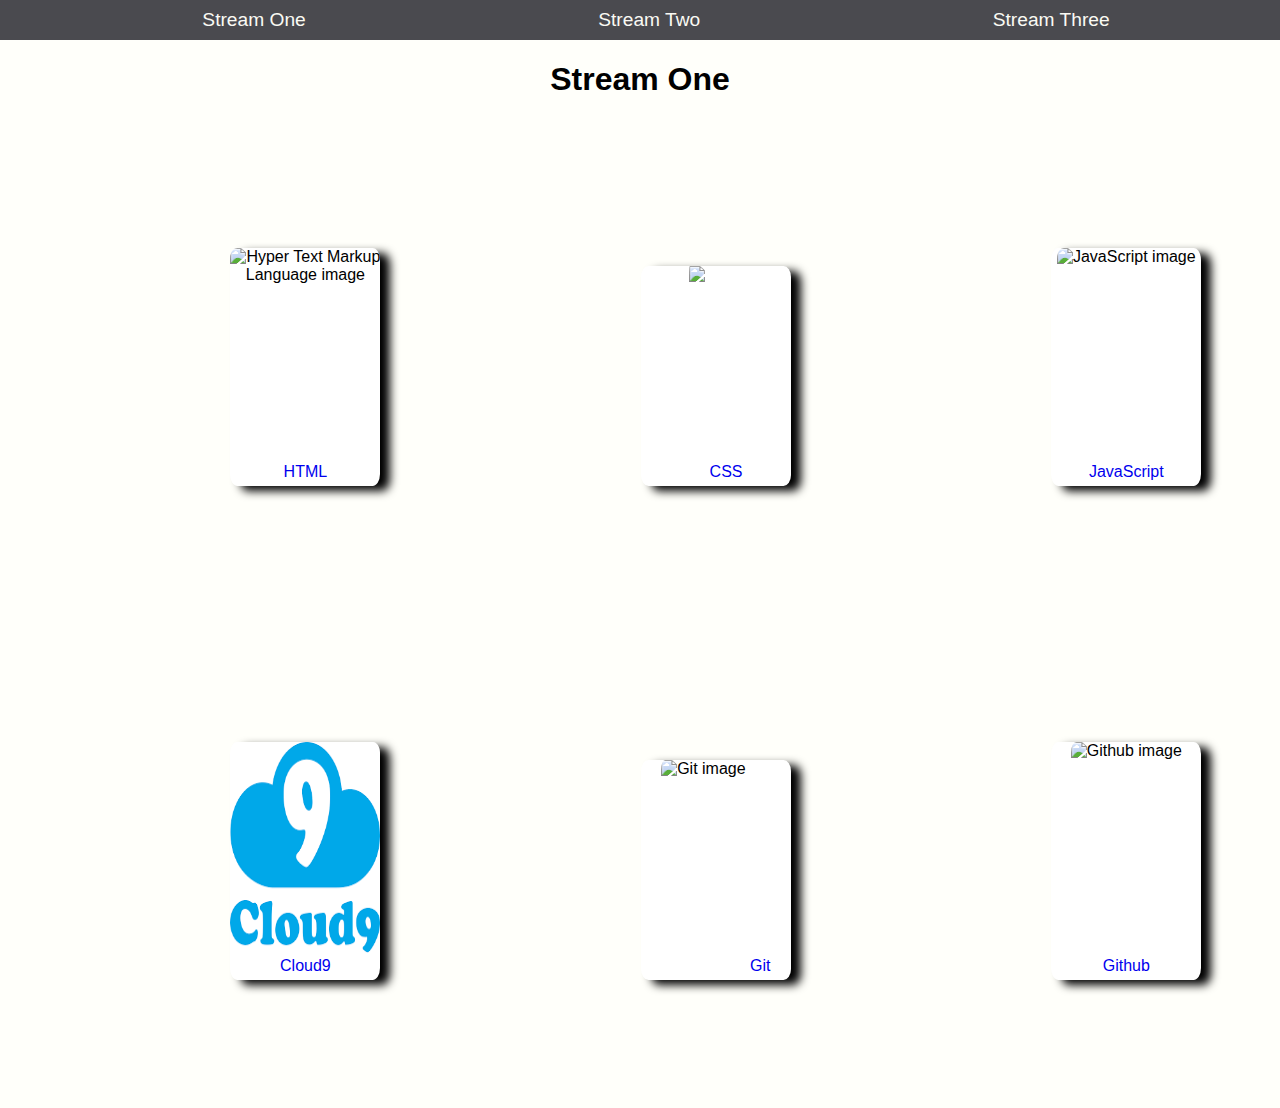
==== index.html @ 25c4ae0d "initial commit: for deployment of my very first website on github." ====
<!DOCTYPE html>
<html>
    <head>
        <link rel="stylesheet" href="../css/stream_main.css" type="text/css" />
        <title>
           Stream
        </title>
    </head>
    
    <body>
        
        <nav>
            <ul>
                <li>
                    <a id="stream_one.html">Stream One</a>
                </li>
                <li>
                    <a href="stream_two.html#id=stream_two.html" target="blank">Stream Two</a>
                </li>
                <li>
                    <a href="stream_three.html#id=stream_three.html" target="blank">Stream Three</a>
                </li>
            </ul>
        </nav>
        
        <h1>
            Stream One
        </h1>
        
        <div class="wrapper">
            <div class="cards">
                <img src="https://www.w3.org/html/logo/downloads/HTML5_Logo_512.png" alt="Hyper Text Markup Language image"></img>
                <a href="https://en.wikipedia.org/wiki/HTML5">HTML</a>
            </div>
            
            <div class="cards">
                <img src="http://blog.w3c.br/wp-content/uploads/2013/03/css31-213x300.png"></img>
                <a href="https://en.wikipedia.org/wiki/Cascading_Style_Sheets">CSS</a>
            </div>
            
            <div class="cards">
                <img src="https://www.probytes.net/wp-content/uploads/2018/07/javascript-logo-E967E87D74-seeklogo.com_.png" alt="JavaScript image"></img>
                <a href="https://en.wikipedia.org/wiki/JavaScript">JavaScript</a>
            </div>
            
            <div class="cards">
                <img src="[data-uri]" alt="Cloud 9"></img>
                <a href="https://en.wikipedia.org/wiki/Cloud9_IDE">Cloud9</a>
            </div>
            
            <div class="cards">
                <img src="https://git-scm.com/images/logos/downloads/Git-Logo-2Color.png" alt="Git image"></img>
                <a href="https://en.wikipedia.org/wiki/Git">Git</a>
            </div>
            
            <div class="cards">
                <img src="https://github.githubassets.com/images/modules/logos_page/GitHub-Logo.png" alt="Github image"></img>
                <a href="https://en.wikipedia.org/wiki/GitHub">Github</a>
            </div>
        </div>
        
    </body>
</html>
---- css/stream_main.css ----
body {
    margin: 0;
    padding: 0;
    font-family: "Oswald", Sans-serif;
    background-color: #FFFFFA;
}

.wrapper {
    width:100%;
    float: left;
    margin: 0 8%;
}

nav ul {
    background-color: #4a4a4f;
    color: #fafaf4;
    list-style-type: none;
    width: 100%;
    
    text-align: center;
    margin: 0;
    padding: 0;
}  

nav li {
    font-size: 1.2em;
    line-height: 40px;
    height: 40px;
    padding: 0 10%;
    
    display: inline-block;
    margin-left: 2.5%;
}

nav a {
    text-decoration: none;
    color: #fafaf4;
    display: block;
}

nav a:hover {
    background-color: #fafaf4;
    color: #4a4a4f;
    display: block;
}

h1 {
    text-align: center;
}

.cards {
    max-width: 150px;
    min-width: 150px;
    max-height: 250px;
    min-height: 150px;
    padding-bottom: 5px;
 
    text-align: center;
    box-shadow: 10px 5px 10px #000; 
    border-radius: 5%;

    
    display: inline-block;
    margin: 10%;
    background-color: #FFFFFF;
}

.cards a {
    text-decoration: none;
   
}

img {
    width: 100%;
    max-height:211px; 
    min-height: 211px;
    overflow: hidden;
    border-radius: 5%;
    
}

div > .cards a {
    text-decoration: none;
}
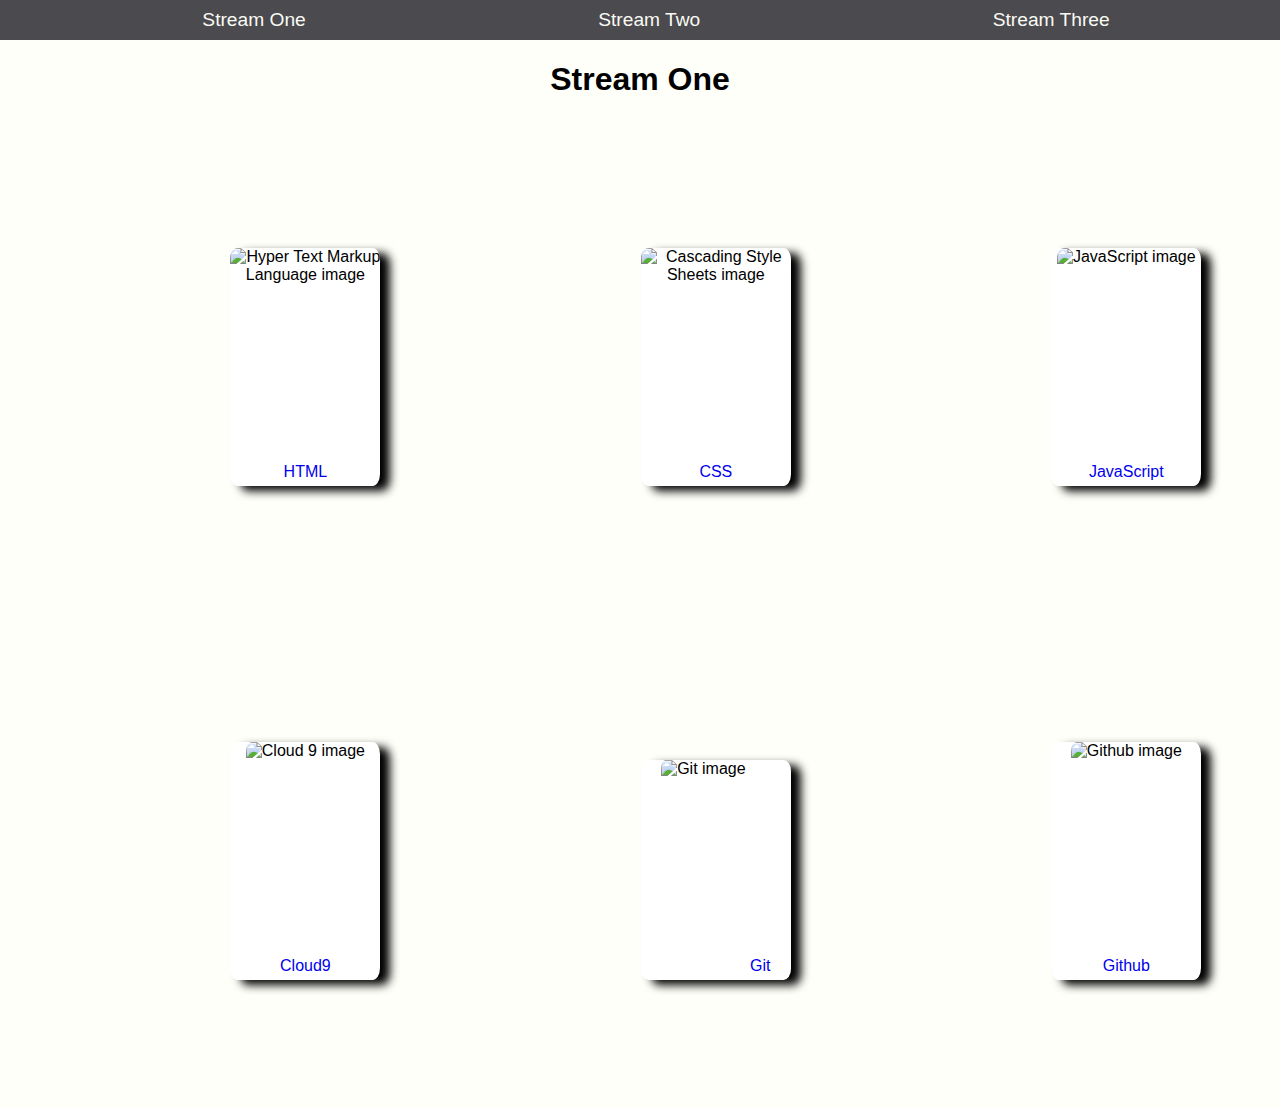
==== commit fbf32b74: "Validated files through w3c and changed faults in files where needed." ====
--- a/index.html
+++ b/index.html
@@ -1,7 +1,7 @@
 <!DOCTYPE html>
-<html>
+<html lang="en">
     <head>
-        <link rel="stylesheet" href="../css/stream_main.css" type="text/css" />
+        <link rel="stylesheet" href="./css/main.css" type="text/css" />
         <title>
            Stream
         </title>
@@ -29,32 +29,32 @@
         
         <div class="wrapper">
             <div class="cards">
-                <img src="https://www.w3.org/html/logo/downloads/HTML5_Logo_512.png" alt="Hyper Text Markup Language image"></img>
+                <img src="https://www.w3.org/html/logo/downloads/HTML5_Logo_512.png" alt="Hyper Text Markup Language image" />
                 <a href="https://en.wikipedia.org/wiki/HTML5">HTML</a>
             </div>
             
             <div class="cards">
-                <img src="http://blog.w3c.br/wp-content/uploads/2013/03/css31-213x300.png"></img>
+                <img src="http://blog.w3c.br/wp-content/uploads/2013/03/css31-213x300.png" alt="Cascading Style Sheets image" />
                 <a href="https://en.wikipedia.org/wiki/Cascading_Style_Sheets">CSS</a>
             </div>
             
             <div class="cards">
-                <img src="https://www.probytes.net/wp-content/uploads/2018/07/javascript-logo-E967E87D74-seeklogo.com_.png" alt="JavaScript image"></img>
+                <img src="https://www.probytes.net/wp-content/uploads/2018/07/javascript-logo-E967E87D74-seeklogo.com_.png" alt="JavaScript image" />
                 <a href="https://en.wikipedia.org/wiki/JavaScript">JavaScript</a>
             </div>
             
             <div class="cards">
-                <img src="[data-uri]" alt="Cloud 9"></img>
+                <img src="https://upload.wikimedia.org/wikipedia/en/thumb/f/f7/Cloud9_logo.svg/1280px-Cloud9_logo.svg.png" alt="Cloud 9 image" />
                 <a href="https://en.wikipedia.org/wiki/Cloud9_IDE">Cloud9</a>
             </div>
             
             <div class="cards">
-                <img src="https://git-scm.com/images/logos/downloads/Git-Logo-2Color.png" alt="Git image"></img>
+                <img src="https://git-scm.com/images/logos/downloads/Git-Logo-2Color.png" alt="Git image" />
                 <a href="https://en.wikipedia.org/wiki/Git">Git</a>
             </div>
             
             <div class="cards">
-                <img src="https://github.githubassets.com/images/modules/logos_page/GitHub-Logo.png" alt="Github image"></img>
+                <img src="https://github.githubassets.com/images/modules/logos_page/GitHub-Logo.png" alt="Github image" />
                 <a href="https://en.wikipedia.org/wiki/GitHub">Github</a>
             </div>
         </div>
--- a/css/main.css
+++ b/css/main.css
@@ -0,0 +1,84 @@
+body {
+    margin: 0;
+    padding: 0;
+    font-family: "Oswald", Sans-serif;
+    background-color: #FFFFFA;
+}
+
+.wrapper {
+    width:100%;
+    float: left;
+    margin: 0 8%;
+}
+
+nav ul {
+    background-color: #4a4a4f;
+    color: #fafaf4;
+    list-style-type: none;
+    width: 100%;
+    
+    text-align: center;
+    margin: 0;
+    padding: 0;
+}  
+
+nav li {
+    font-size: 1.2em;
+    line-height: 40px;
+    height: 40px;
+    padding: 0 10%;
+    
+    display: inline-block;
+    margin-left: 2.5%;
+}
+
+nav a {
+    text-decoration: none;
+    color: #fafaf4;
+    display: block;
+}
+
+nav a:hover {
+    background-color: #fafaf4;
+    color: #4a4a4f;
+    display: block;
+}
+
+h1 {
+    text-align: center;
+}
+
+.cards {
+    max-width: 150px;
+    min-width: 150px;
+    max-height: 250px;
+    min-height: 150px;
+    padding-bottom: 5px;
+ 
+    text-align: center;
+    box-shadow: 10px 5px 10px #000; 
+    border-radius: 5%;
+
+    
+    display: inline-block;
+    margin: 10%;
+    background-color: #FFFFFF;
+}
+
+.cards a {
+    text-decoration: none;
+   
+}
+
+img {
+    width: 100%;
+    max-height:211px; 
+    min-height: 211px;
+    overflow: hidden;
+    border-radius: 5%;
+    
+}
+
+div > .cards a {
+    text-decoration: none;
+}
